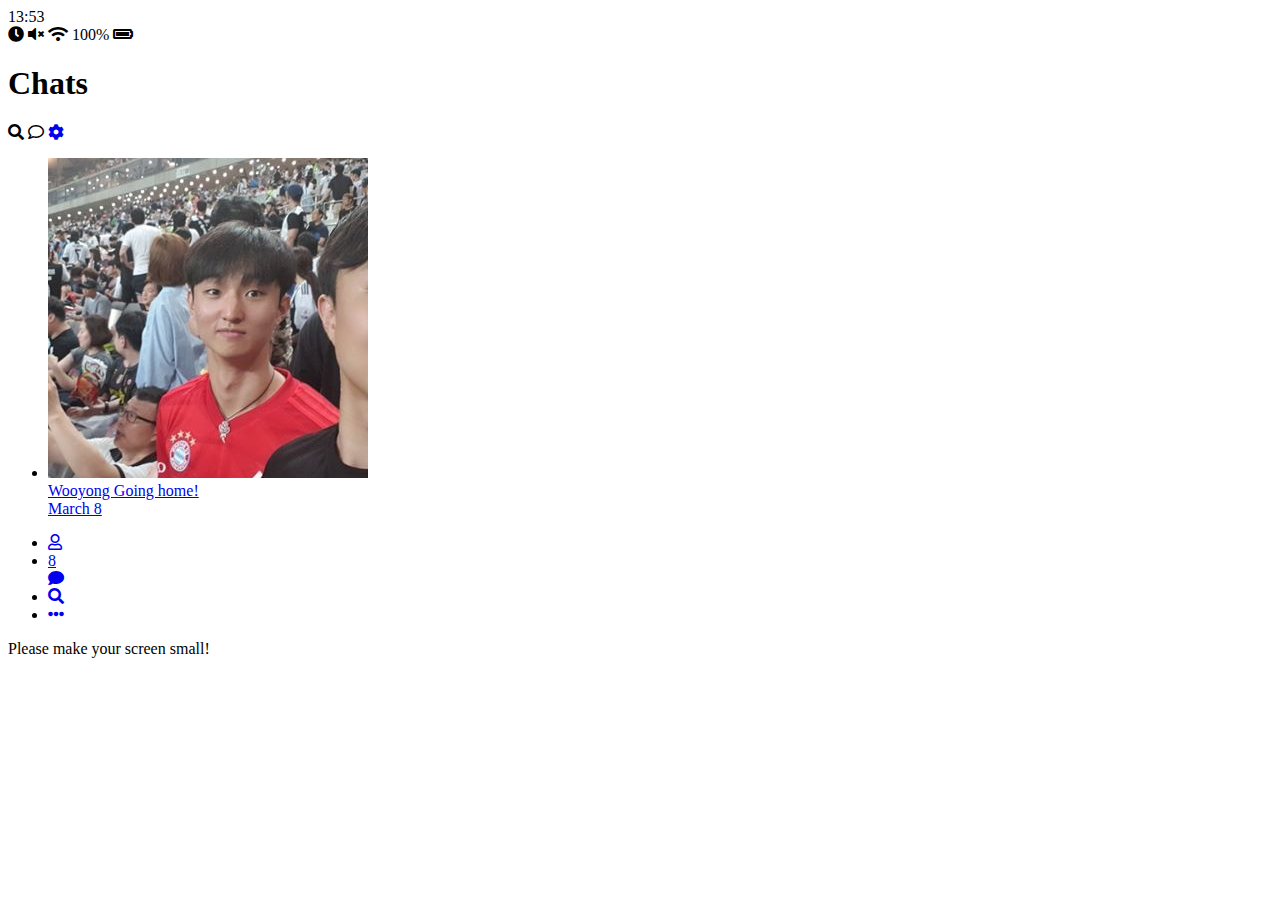
==== index.html @ 879c2e53 "! 로 바깟어" ====
<!DOCTYPE html>
<html lang="en">
  <head>
    <meta charset="UTF-8" />
    <meta name="viewport" content="width=device-width, initial-scale=1.0" />
    <meta http-equiv="X-UA-Compatible" content="ie=edge" />
    <link rel="stylesheet" href="css/style.css" />
    <title>Chats | Kakao Clone</title>
    <link
      href="https://fonts.googleapis.com/css?family=Open+Sans&display=swap"
      rel="stylesheet"
    />
    <link rel="stylesheet"
    href="https://use.fontawesome.com/releases/v5.9.0/css/all.css"
  </head>
  <body>
    <div class="status-bar">
      <div class="status-bar__column">
        <span class="status-bar__clock">13:53</span>
      </div>
      <div class="status-bar__column">
        <i class="fas fa-clock"></i>
        <i class="fas fa-volume-mute"></i>
        <i class="fas fa-wifi"></i>
        <span class="status-bar__battery-level">100%</span>
        <i class="fas fa-battery-full"></i>
      </div>
    </div>
    <header class="header">
      <div class="header__header-column">
        <h1 class="header__title">Chats</h1>
      </div>
      <div class="header__header-column">
        <span class="header__icon">
          <i class="fas fa-search"></i>
        </span>
        <span class="header__icon">
          <i class="far fa-comment"></i>
        </span>
        <span class="header__icon">
          <a href="settings.html">
            <i class="fas fa-cog"></i>
          </a>
        </span>
      </div>
    </header>
    <main class="chats">
      <ul class="chats__list">
        <li class="chats__chat chat">
          <a href="chat.html">
            <div class="chats__chat friend friend--lg">
              <div class="friend__column">
                <img src="images/avatar.jpg" class="m-avatar friend__avatar" />
                <div class="friend__content">
                  <span class="friend__name">
                    Wooyong
                  </span>
                  <span class="friend__bottom-text">Going home!</span>
                </div>
              </div>
              <div class="friend__column">
                <span class="chat__timestamp">
                  March 8
                </span>
              </div>
            </div>
          </a>
        </li>
      </ul>
    </main>
    <nav class="nav">
      <ul class="nav__list">
        <li class="nav__list-item">
          <a href="friends.html" class="nav__list-link">
            <i class="far fa-user"></i>
          </a>
        </li>
        <li class="nav__list-item">
          <a href="index.html" class="nav__list-link">
            <div class="nav__badge">8</div>
            <i class="fas fa-comment"></i>
          </a>
        </li>
        <li class="nav__list-item">
          <a href="find.html" class="nav__list-link">
            <i class="fas fa-search"></i>
          </a>
        </li>
        <li class="nav__list-item">
          <a href="more.html" class="nav__list-link">
            <i class="fas fa-ellipsis-h"></i>
          </a>
        </li>
      </ul>
    </nav>
    <div class="bigScreen">
      <span class="bigScreen__text">
        Please make your screen small!
      </span>
    </div>
  </body>
</html>
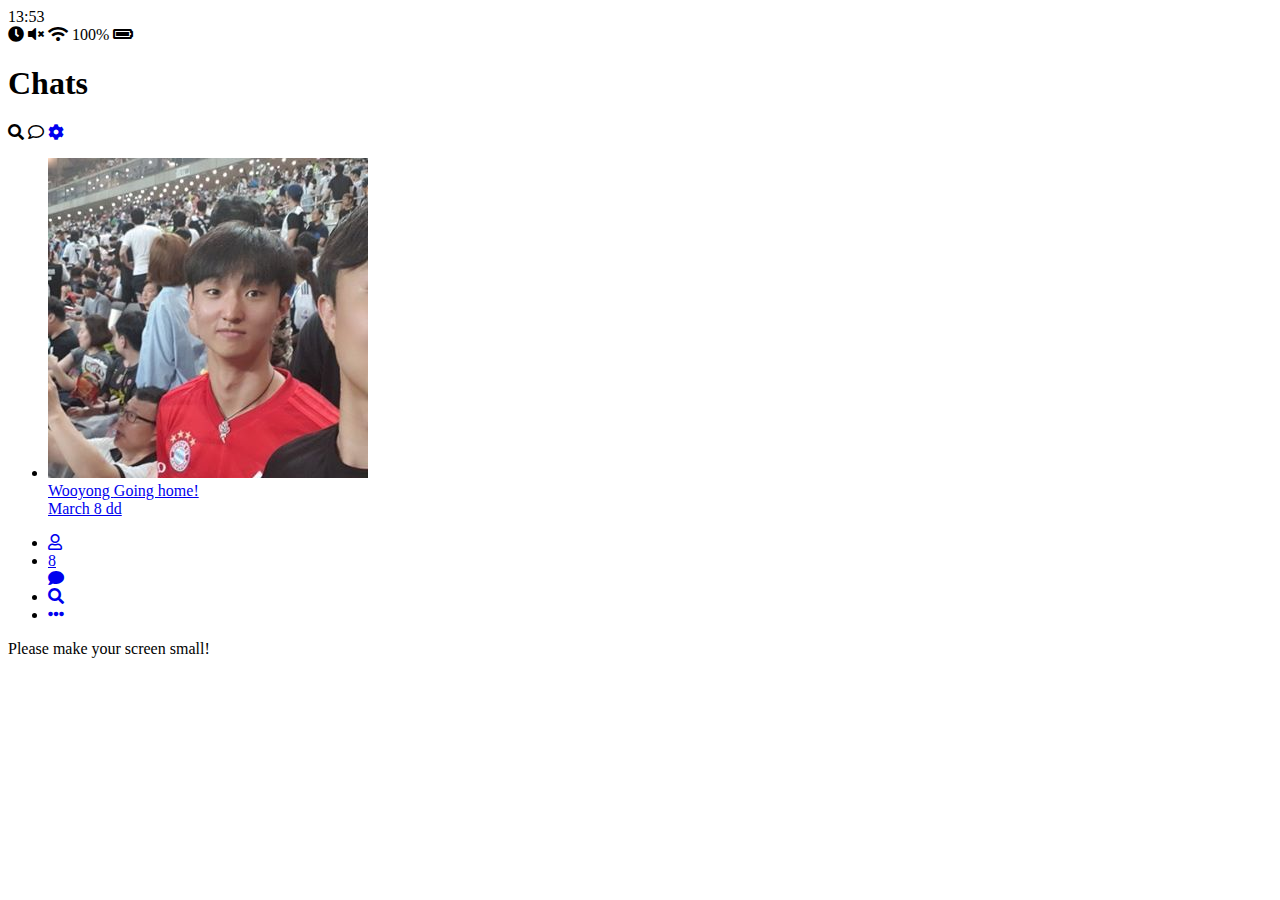
==== commit 85fd2c6c: "fchgcv" ====
--- a/index.html
+++ b/index.html
@@ -60,7 +60,7 @@
               </div>
               <div class="friend__column">
                 <span class="chat__timestamp">
-                  March 8
+                  March 8 dd
                 </span>
               </div>
             </div>
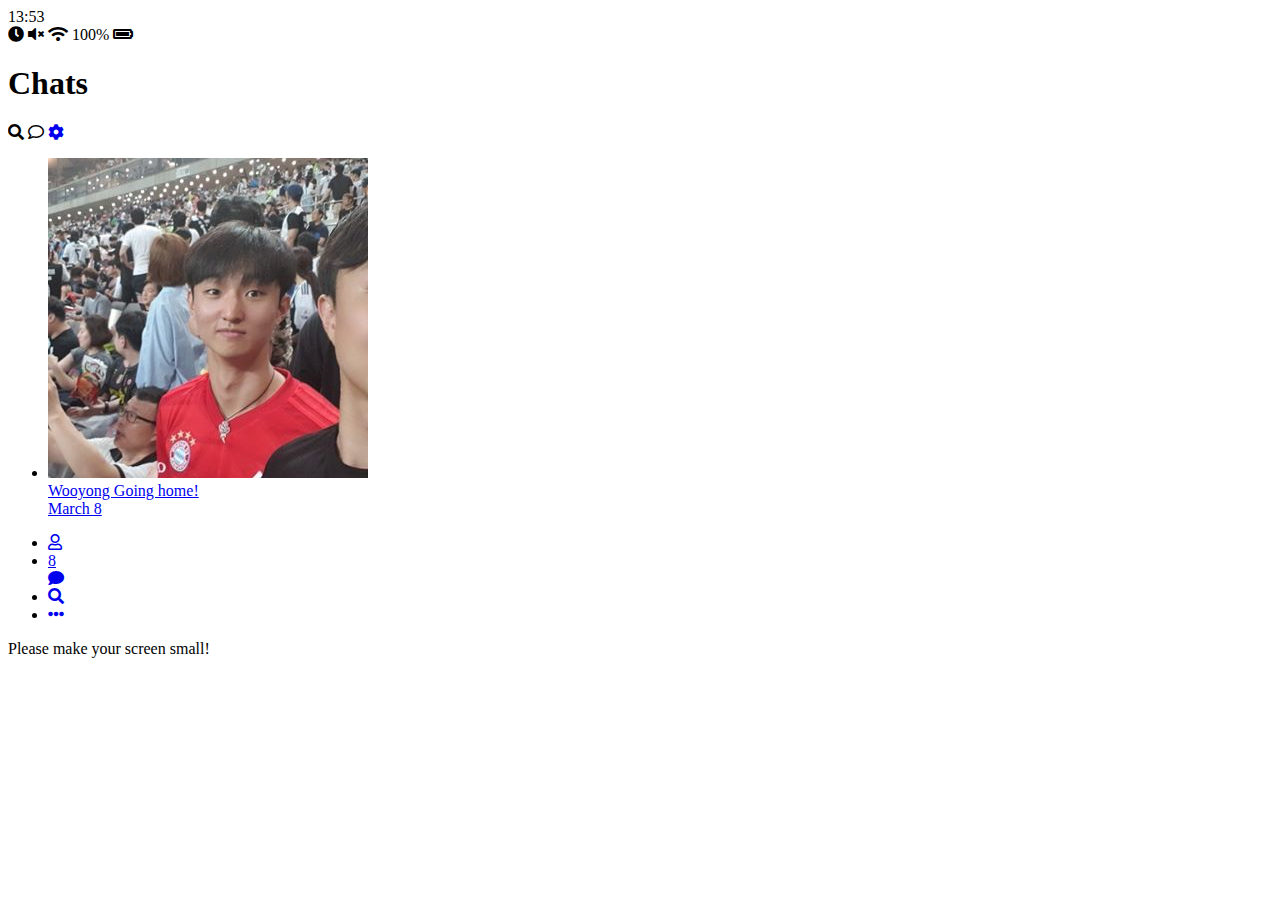
==== commit d54f9e6c: "다시 수정" ====
--- a/index.html
+++ b/index.html
@@ -60,7 +60,7 @@
               </div>
               <div class="friend__column">
                 <span class="chat__timestamp">
-                  March 8 dd
+                  March 8
                 </span>
               </div>
             </div>
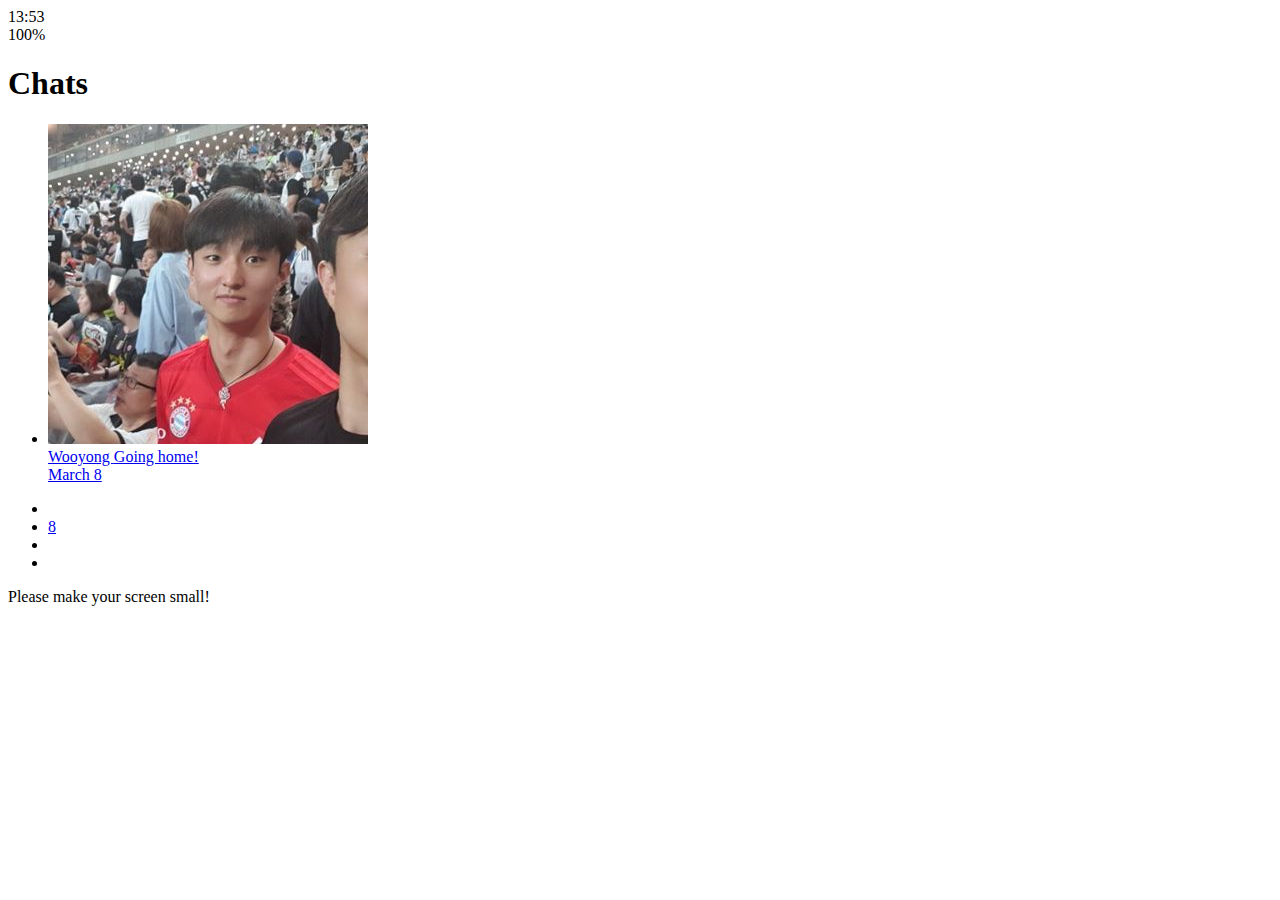
==== commit d0d02108: "new" ====
--- a/index.html
+++ b/index.html
@@ -10,8 +10,12 @@
       href="https://fonts.googleapis.com/css?family=Open+Sans&display=swap"
       rel="stylesheet"
     />
-    <link rel="stylesheet"
-    href="https://use.fontawesome.com/releases/v5.9.0/css/all.css"
+    <link
+      rel="stylesheet"
+      href="https://use.fontawesome.com/releases/v5.7.2/css/all.css"
+      integrity="sha384-fnmOCqbTlWIlj8LyTjo7mOUStjsKC4pOpQbqyi7RrhN7udi9RwhKkMHpvLbHG9Sr"
+      crossorigin="anonymous"
+    />
   </head>
   <body>
     <div class="status-bar">
